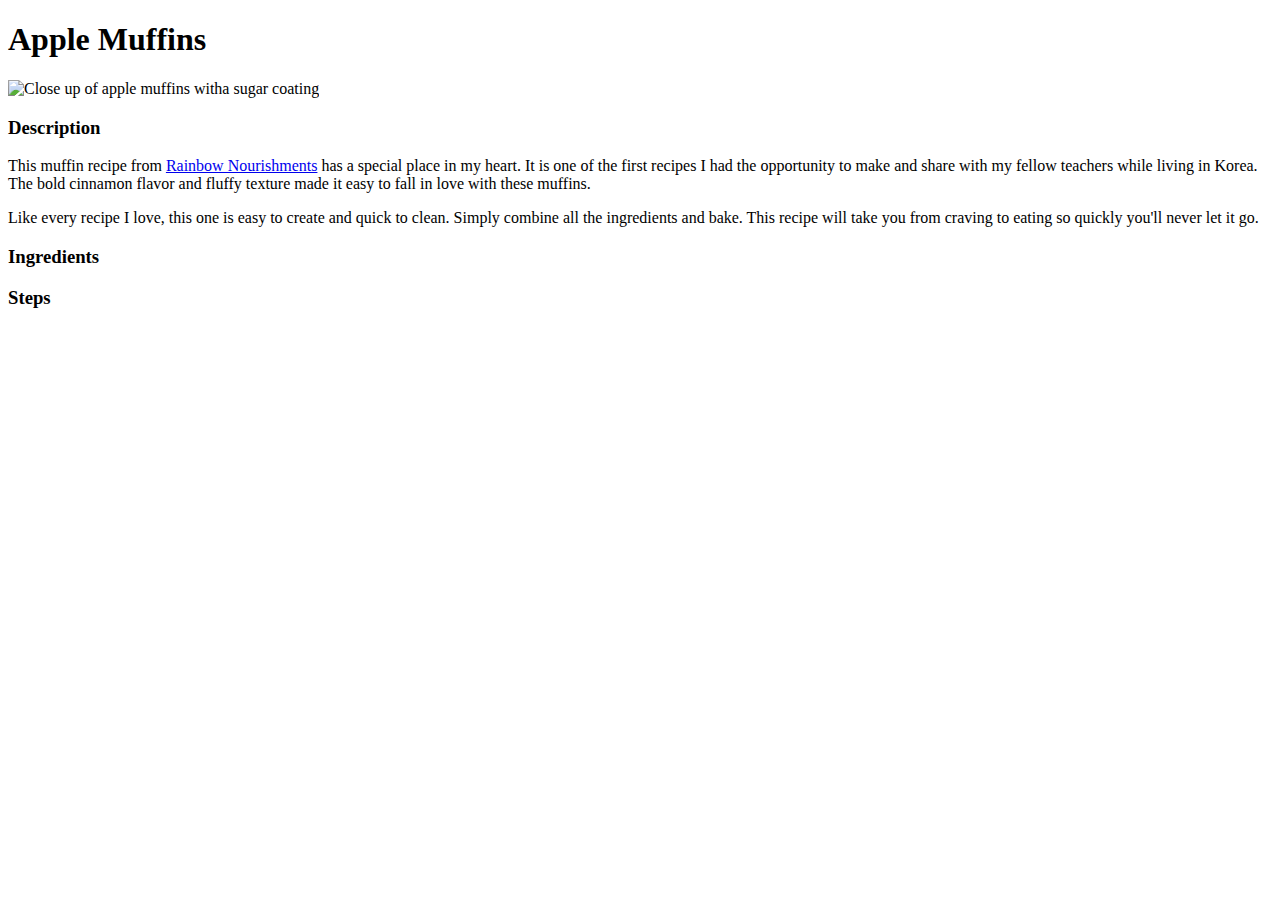
==== recipes/Apple-Muffins.html @ 3ffc4a24 "Add AM recipe description" ====
<!DOCTYPE html>
<html lang="en">
    <head>
        <meta charset="UTF-8">
        <title>Apple Muffins</title>
    </head>
    <body>
        <h1>Apple Muffins</h1>
        <img src="https://www.rainbownourishments.com/wp-content/uploads/2021/10/vegan-apple-muffins-1-1.jpg"
        alt="Close up of apple muffins witha sugar coating">
        <h3>Description</h3>
        <p>
            This muffin recipe from 
            <a href="https://www.rainbownourishments.com/vegan-apple-muffins/">
                Rainbow Nourishments</a> has a special place in my heart. 
                It is one of the first recipes I had the opportunity to make and share 
                with my fellow teachers while living in Korea. The bold cinnamon flavor 
                and fluffy texture made it easy to fall in love with these muffins.
        </p>
        <p>
            Like every recipe I love, this one is easy to create and quick to clean.
            Simply combine all the ingredients and bake. This recipe will take you from craving
            to eating so quickly you'll never let it go. 
        </p>
        <h3>Ingredients</h3>
        <h3>Steps</h3>
    </body>
</html>
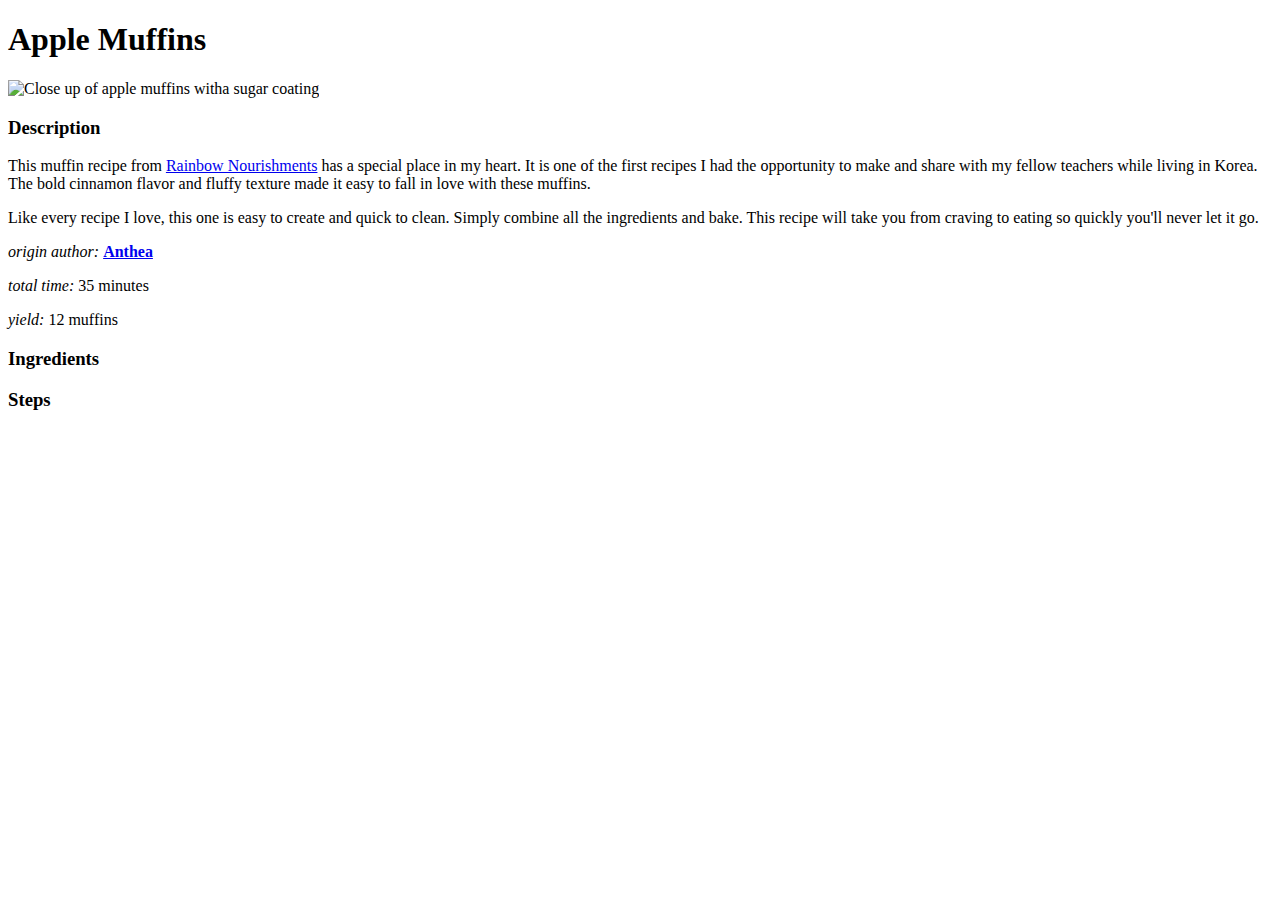
==== commit b6001075: "Add AM recipe facts" ====
--- a/recipes/Apple-Muffins.html
+++ b/recipes/Apple-Muffins.html
@@ -22,6 +22,19 @@
             Simply combine all the ingredients and bake. This recipe will take you from craving
             to eating so quickly you'll never let it go. 
         </p>
+        <p>
+            <em>origin author:</em>
+            <a href="https://www.rainbownourishments.com/vegan-apple-muffins/">
+                <strong>Anthea</strong></a>
+        </p>
+        <p>
+            <em>total time:</em>
+            35 minutes
+        </p>
+        <p>
+            <em>yield:</em>
+            12 muffins
+        </p>
         <h3>Ingredients</h3>
         <h3>Steps</h3>
     </body>
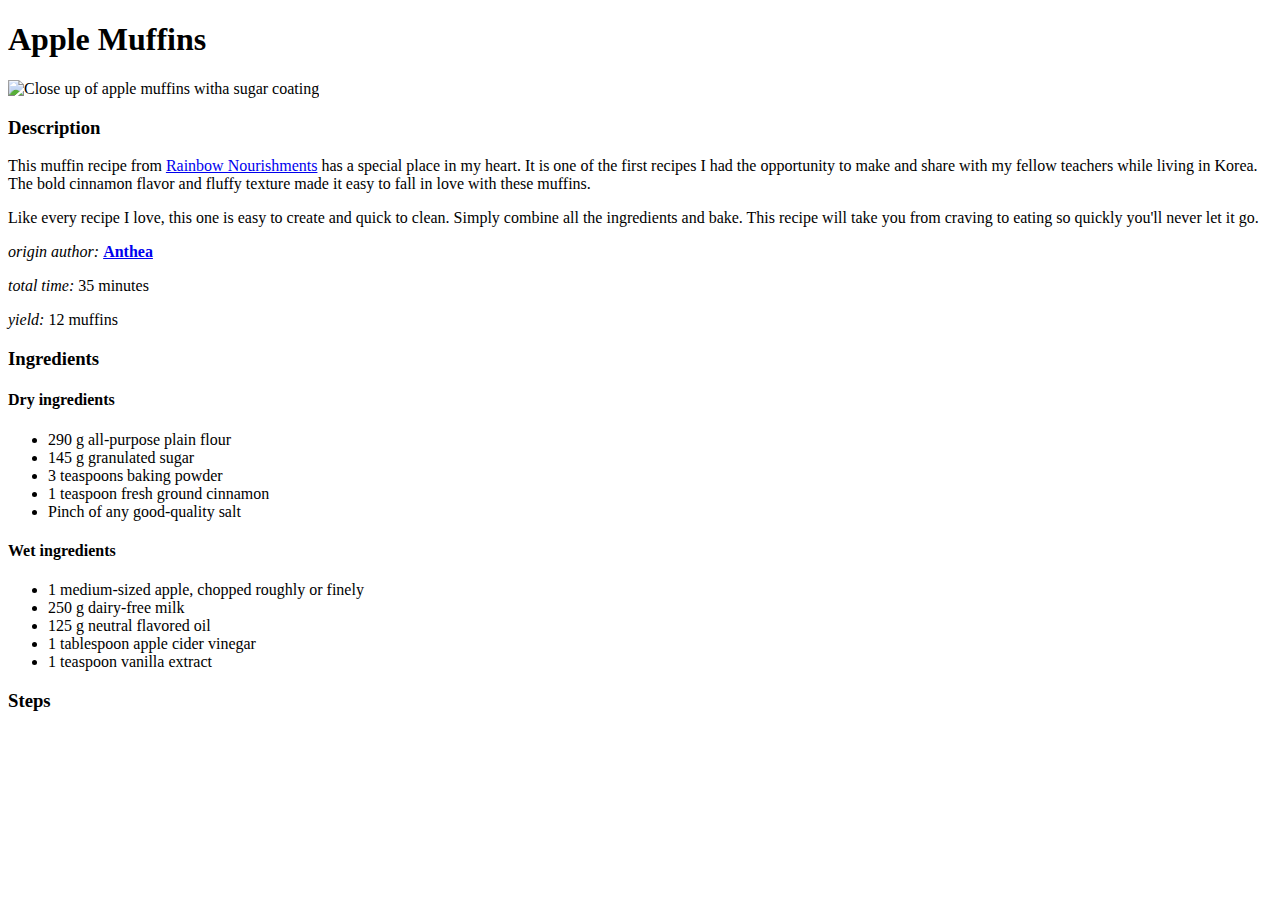
==== commit b9e67588: "Add unordered list of AM ingredients" ====
--- a/recipes/Apple-Muffins.html
+++ b/recipes/Apple-Muffins.html
@@ -36,6 +36,22 @@
             12 muffins
         </p>
         <h3>Ingredients</h3>
+        <h4>Dry ingredients</h4>
+        <ul>
+            <li>290 g all-purpose plain flour</li>
+            <li>145 g granulated sugar</li>
+            <li>3 teaspoons baking powder</li>
+            <li>1 teaspoon fresh ground cinnamon</li>
+            <li>Pinch of any good-quality salt</li>
+        </ul>
+        <h4>Wet ingredients</h4>
+        <ul>
+            <li>1 medium-sized apple, chopped roughly or finely</li>
+            <li>250 g dairy-free milk</li>
+            <li>125 g neutral flavored oil</li>
+            <li>1 tablespoon apple cider vinegar</li>
+            <li>1 teaspoon vanilla extract</li>
+        </ul>
         <h3>Steps</h3>
     </body>
 </html>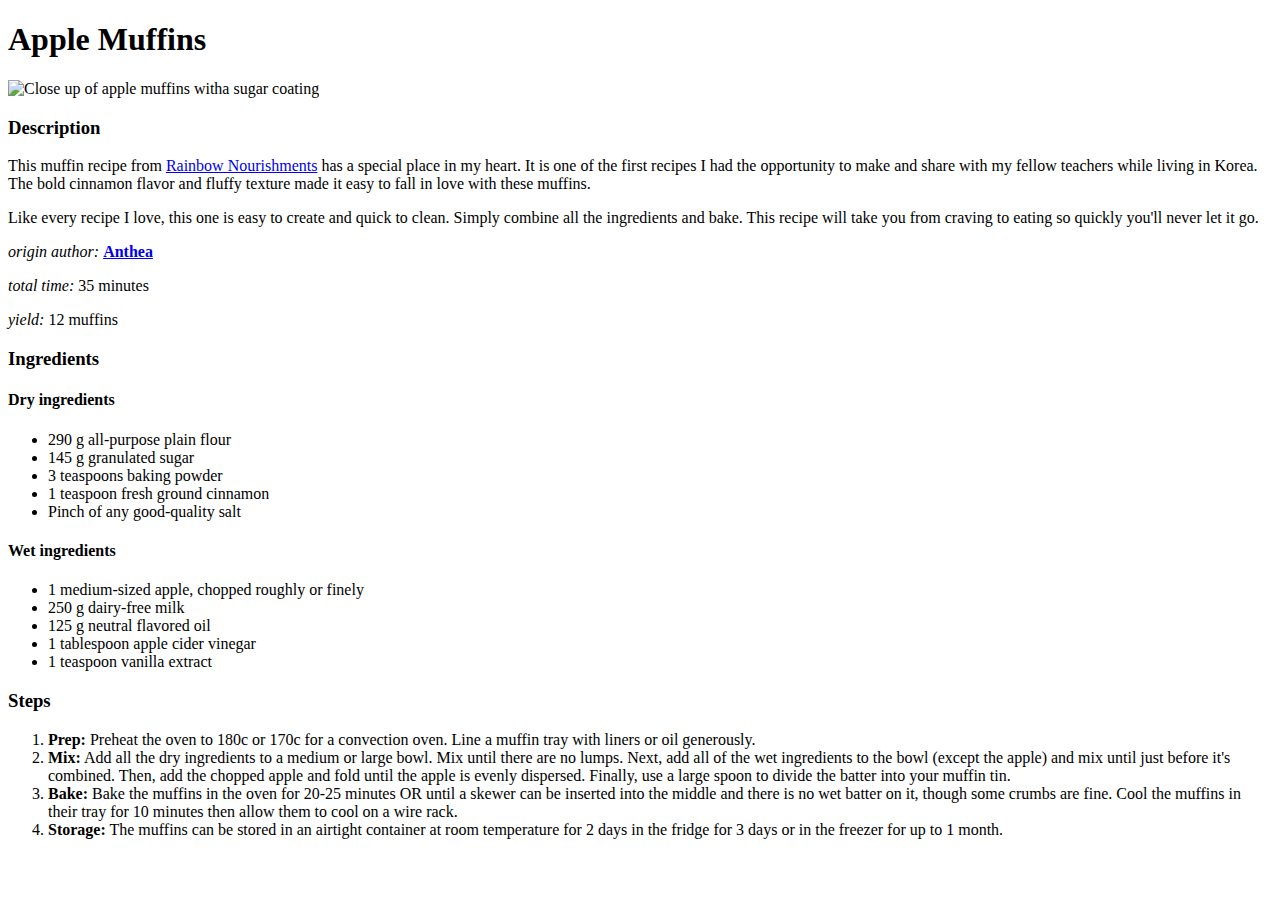
==== commit af2edcd1: "Add ordered list of AM steps" ====
--- a/recipes/Apple-Muffins.html
+++ b/recipes/Apple-Muffins.html
@@ -53,5 +53,27 @@
             <li>1 teaspoon vanilla extract</li>
         </ul>
         <h3>Steps</h3>
+        <ol>
+            <li><strong>Prep:</strong>
+            Preheat the oven to 180c or 170c for a convection oven. 
+            Line a muffin tray with liners or oil generously.
+            </li>
+            <li><strong>Mix:</strong>
+            Add all the dry ingredients to a medium or large bowl.
+            Mix until there are no lumps. Next, add all of the wet ingredients to the bowl 
+            (except the apple) and mix until just before it's combined.
+            Then, add the chopped apple and fold until the apple is evenly dispersed.
+            Finally, use a large spoon to divide the batter into your muffin tin.
+            </li>
+            <li><strong>Bake:</strong>
+            Bake the muffins in the oven for 20-25 minutes OR until a skewer can be
+            inserted into the middle and there is no wet batter on it, though some crumbs are fine.
+            Cool the muffins in their tray for 10 minutes then allow them to cool on a wire rack.
+            </li>
+            <li><strong>Storage:</strong>
+                The muffins can be stored in an airtight container at room temperature 
+                for 2 days in the fridge for 3 days or in the freezer for up to 1 month.
+            </li>
+        </ol>
     </body>
 </html>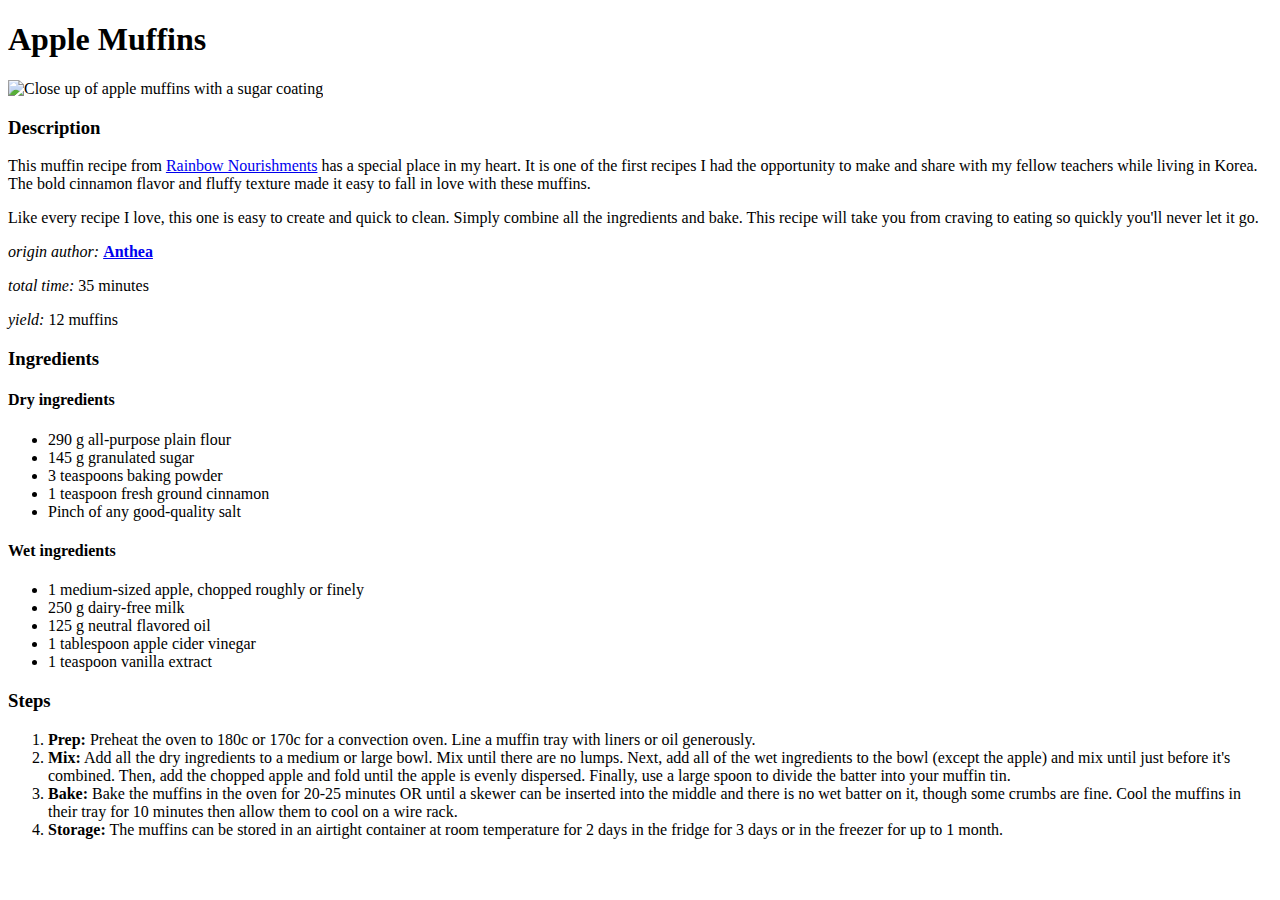
==== commit b1a0178e: "Add AM div class" ====
--- a/recipes/Apple-Muffins.html
+++ b/recipes/Apple-Muffins.html
@@ -3,11 +3,14 @@
     <head>
         <meta charset="UTF-8">
         <title>Apple Muffins</title>
+        <link rel="stylesheet" href="/Users/Abigail/repos/odin-recipes/recipes/recipes.css">
     </head>
     <body>
         <h1>Apple Muffins</h1>
-        <img src="https://www.rainbownourishments.com/wp-content/uploads/2021/10/vegan-apple-muffins-1-1.jpg"
-        alt="Close up of apple muffins witha sugar coating">
+        <div class="AM-img">
+            <img src="https://www.rainbownourishments.com/wp-content/uploads/2021/10/vegan-apple-muffins-1-1.jpg"
+            alt="Close up of apple muffins with a sugar coating">
+        </div>
         <h3>Description</h3>
         <p>
             This muffin recipe from 
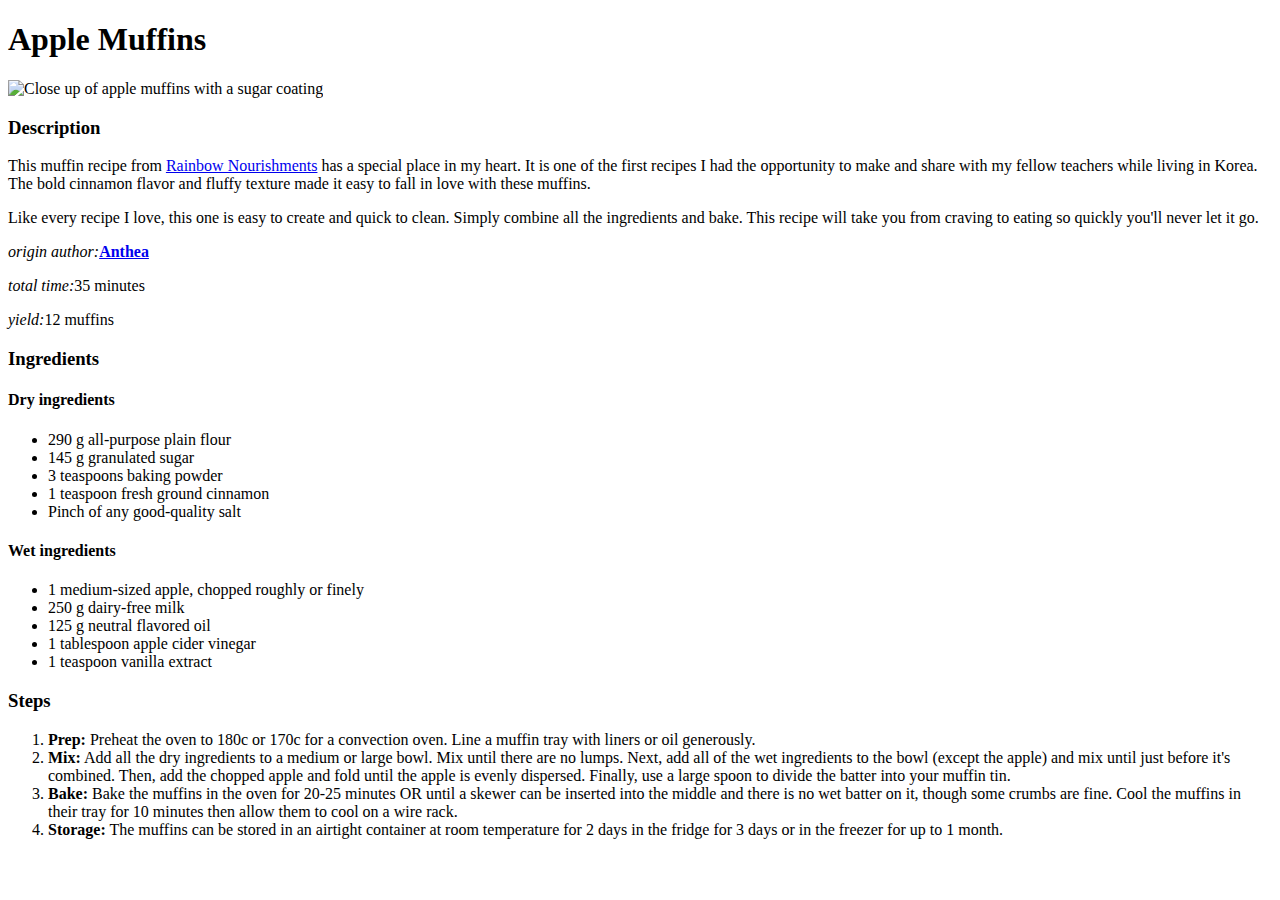
==== commit ed713525: "Add AM recipe facts div class" ====
--- a/recipes/Apple-Muffins.html
+++ b/recipes/Apple-Muffins.html
@@ -7,7 +7,7 @@
     </head>
     <body>
         <h1>Apple Muffins</h1>
-        <div class="AM-img">
+        <div class="img">
             <img src="https://www.rainbownourishments.com/wp-content/uploads/2021/10/vegan-apple-muffins-1-1.jpg"
             alt="Close up of apple muffins with a sugar coating">
         </div>
@@ -25,19 +25,11 @@
             Simply combine all the ingredients and bake. This recipe will take you from craving
             to eating so quickly you'll never let it go. 
         </p>
-        <p>
-            <em>origin author:</em>
-            <a href="https://www.rainbownourishments.com/vegan-apple-muffins/">
-                <strong>Anthea</strong></a>
-        </p>
-        <p>
-            <em>total time:</em>
-            35 minutes
-        </p>
-        <p>
-            <em>yield:</em>
-            12 muffins
-        </p>
+        <div class="recipe-facts">
+            <p><em>origin author:</em><a href="https://www.rainbownourishments.com/vegan-apple-muffins/"><strong>Anthea</strong></a></p>
+            <p><em>total time:</em>35 minutes</p>
+            <p><em>yield:</em>12 muffins</p>
+        </div>
         <h3>Ingredients</h3>
         <h4>Dry ingredients</h4>
         <ul>
